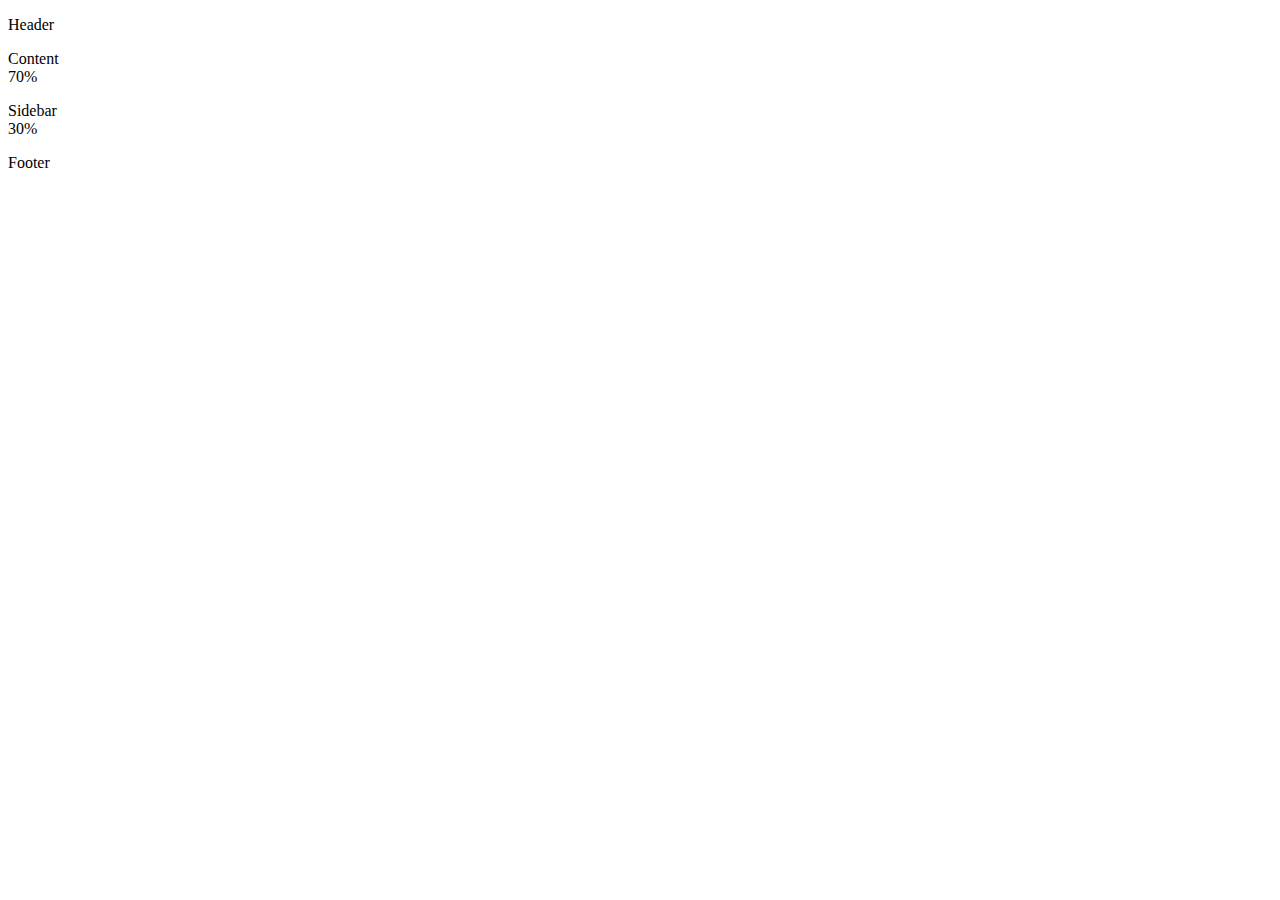
==== code/07/task1/index.html @ eb12e140 "Create index.html" ====
<!DOCTYPE html>
<html>
	<head>
	  <meta charset="UTF-8">
		<title>Task 1</title>
		<link rel="stylesheet" type="text/css" href="style.css">
	</head>
	<body>
		<header>
			<p>Header</p>
		</header>
		<div class="body">
			<div class="content">
				<div class="wrapper">
					<p>Content<br>70%</p>
				</div>
			</div>
			<div class="sidebar">
				<div class="wrapper">
					<p>Sidebar<br>30%</p>
				</div>
			</div>
		</div>
		<footer>
			<p>Footer</p>
		</footer>
	</body>
</html>
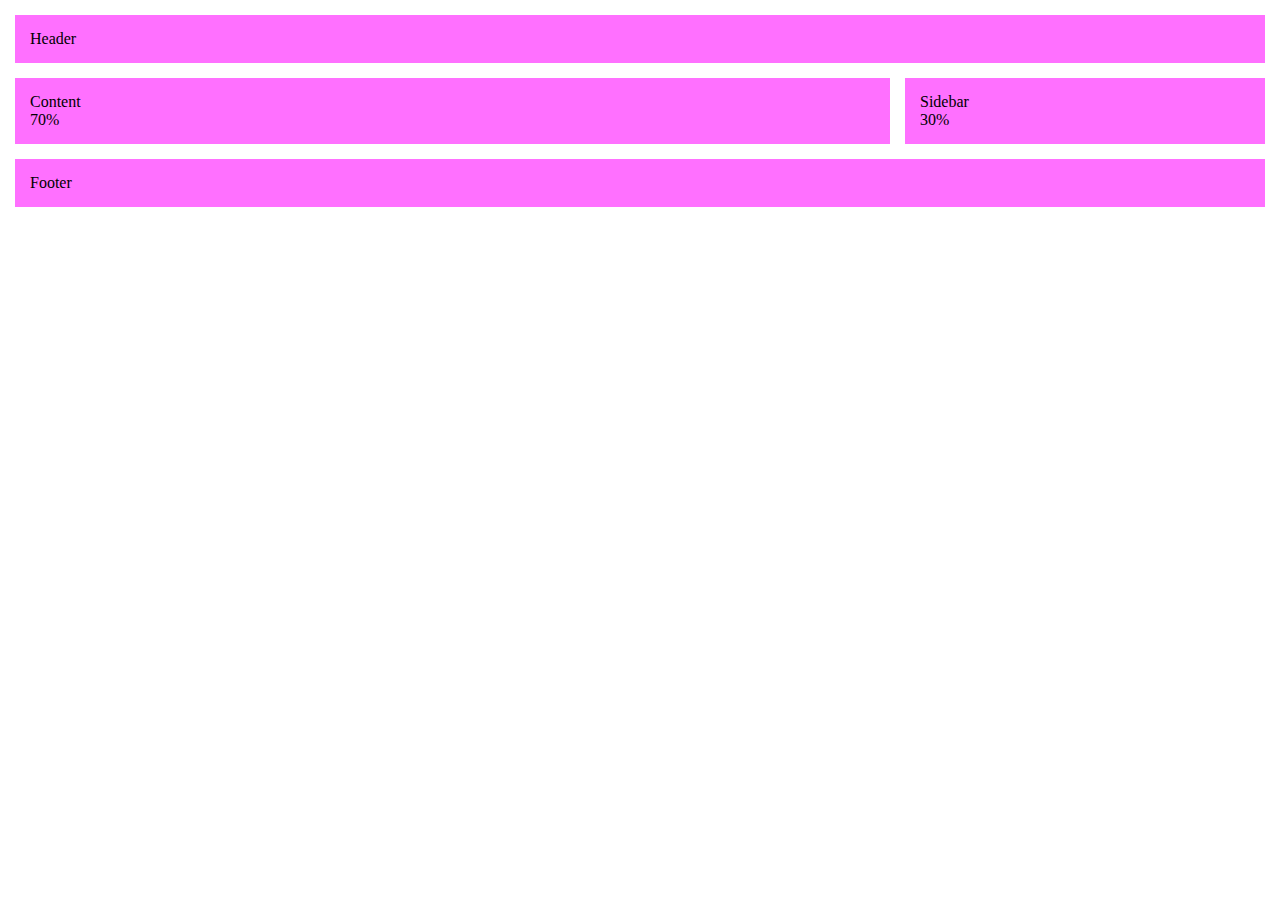
==== commit 94f4c483: "Update index.html" ====
--- a/code/07/task1/index.html
+++ b/code/07/task1/index.html
@@ -1,7 +1,7 @@
 <!DOCTYPE html>
 <html>
 	<head>
-	  <meta charset="UTF-8">
+	  	<meta charset="UTF-8">
 		<title>Task 1</title>
 		<link rel="stylesheet" type="text/css" href="style.css">
 	</head>
--- a/code/07/task1/style.css
+++ b/code/07/task1/style.css
@@ -0,0 +1,8 @@
+* { margin: 0; padding: 0; }
+header, footer, .body .wrapper { padding: 15px; background-color: #ff70ff; }
+header, footer, .body { margin: 15px; }
+.body > .sidebar > .wrapper { margin-left: 15px }
+.body { overflow: hidden; }
+.body > .content, .body > .sidebar { float: left; }
+.body > .content { width: 70%; }
+.body > .sidebar { width: 30%; }
